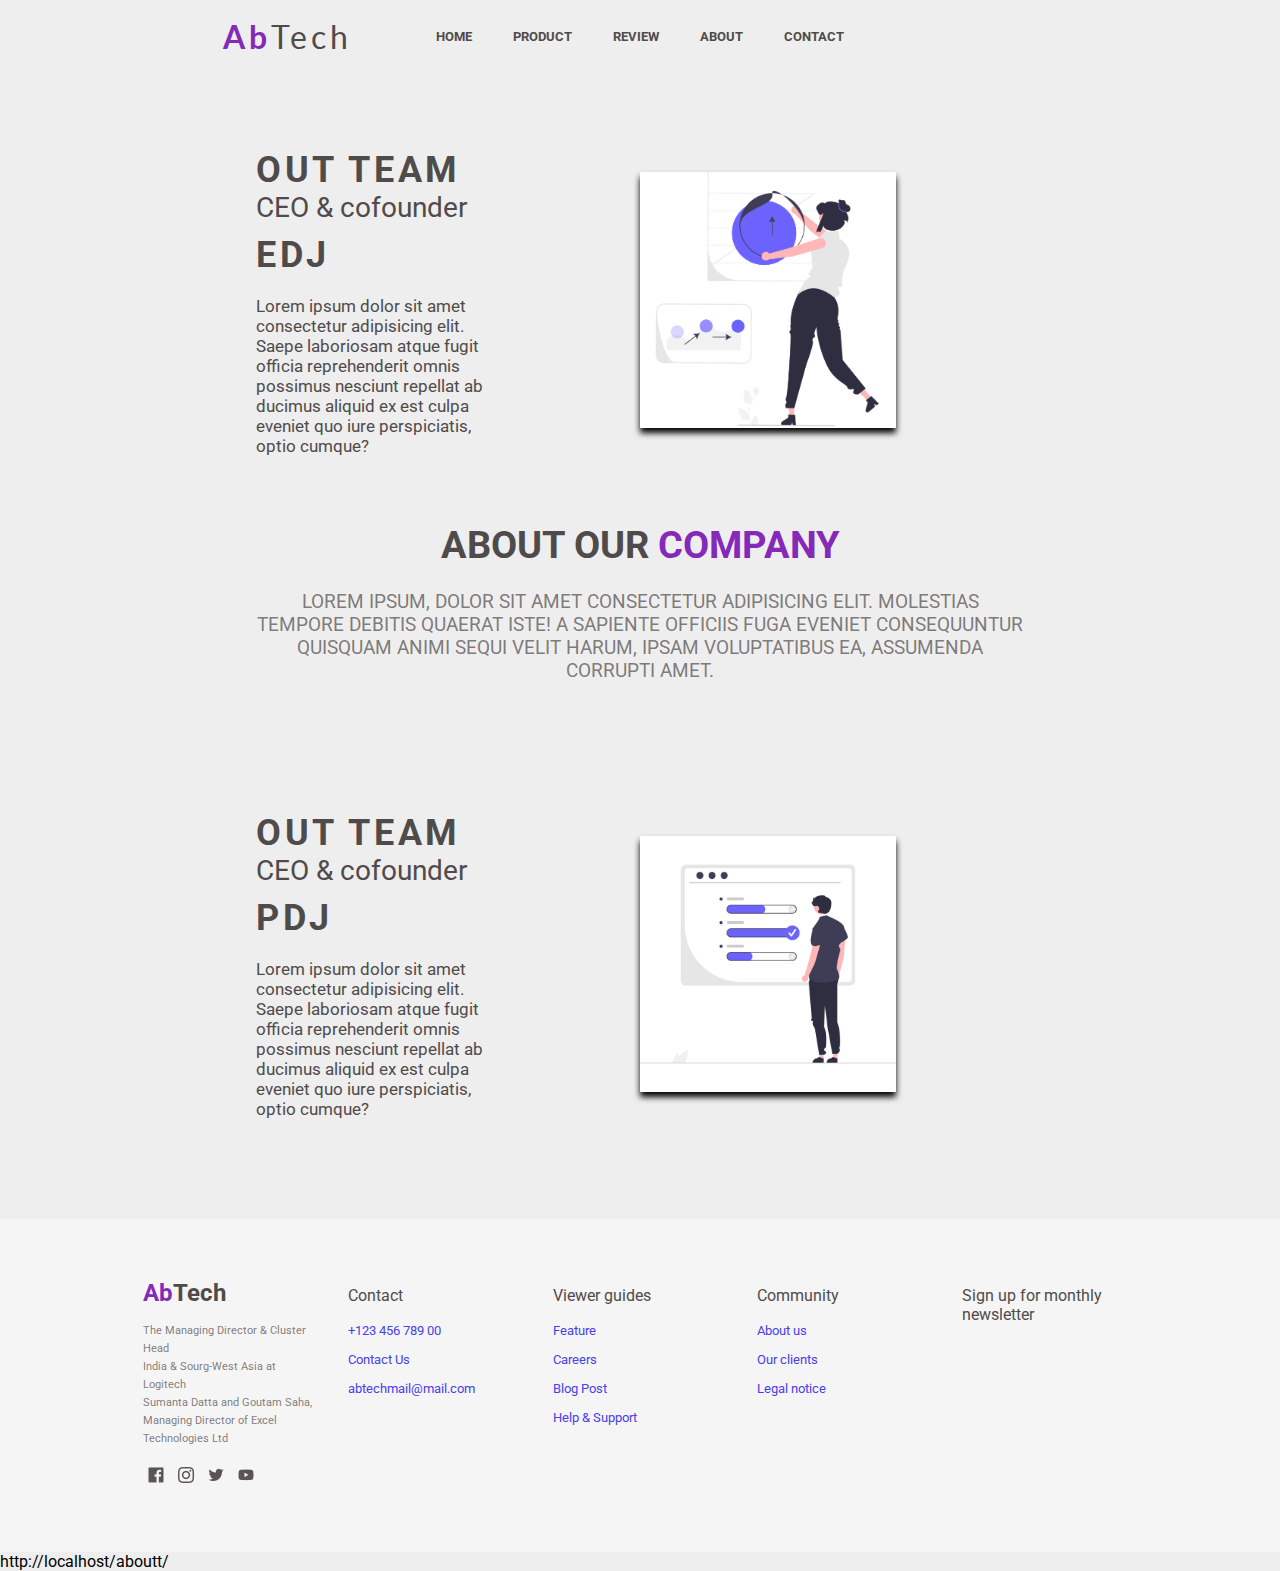
==== pages/about.html @ 215656c4 "folder tweaks" ====
<!DOCTYPE html>
<html lang="en">
<head>
    <meta charset="UTF-8">
    <meta http-equiv="X-UA-Compatible" content="IE=edge">
    <meta name="viewport" content="width=device-width, initial-scale=1.0">
    <link rel="stylesheet" href="/css/aboutt.css" />
    <title>About</title>
</head>
<body>
     <!-- HEADER -->
     <header class="main-header">
        <nav>
          <div class="logo">
            <a href="../index.html"
              ><h1><span>Ab</span>Tech</h1></a
            >
          </div>
          <ul class="nav-links">
            <li><a href="../index.html">Home</a></li>
            <li><a href="#">Product</a></li>
            <li><a href="#">Review</a></li>
            <li><a href="#">About</a></li>
            <li><a href="/pages/contacts.html">Contact</a></li>
          </ul>
          <div class="burger">
            <div class="line1"></div>
            <div class="line2"></div>
            <div class="line3"></div>
          </div>
          <div class="filler"></div>
        </nav>
      </header>
      <main>


       <section class="section1">
        <div class="text1">
          <h2>Out team</h2>
          <h3>CEO & cofounder</h3>
          <h2>EDJ</h2>
          <p>Lorem ipsum dolor sit amet consectetur adipisicing elit. Saepe laboriosam atque fugit officia reprehenderit omnis possimus nesciunt repellat ab ducimus aliquid ex est culpa eveniet quo iure perspiciatis, optio cumque?</p>
        </div>
        <div class="cover1">
          <img class="pic1" src="/images/about-imges/girll2.png"  alt="loading..." height="350px"/>
        </div>
       </section>

      <div class="section3">
         <h1>About Our <span>Company</span></h1><br>
         <p>Lorem ipsum, dolor sit amet consectetur adipisicing elit. Molestias tempore debitis quaerat iste! A sapiente officiis fuga eveniet consequuntur quisquam animi sequi velit harum, ipsam voluptatibus ea, assumenda corrupti amet.
         </p>
      </div>

       <section class="section2">
        <!-- <div class="cover2">
          <img class="pic2" src="boyy2.png"  alt="loading..." height="300px"/>
        </div> -->
        <div class="text2">
          <h2>Out team</h2>
          <h3>CEO & cofounder</h3>
          <h2>PDJ</h2>
          <p>Lorem ipsum dolor sit amet consectetur adipisicing elit. Saepe laboriosam atque fugit officia reprehenderit omnis possimus nesciunt repellat ab ducimus aliquid ex est culpa eveniet quo iure perspiciatis, optio cumque?</p>
          </div>
          <div class="cover2">
            <img class="pic2" src="/images/about-imges/boyy2.png"  alt="loading..." height="300px"/>
          </div>
       </section>

     

      <!-- FOOTER -->
      <footer class="footer">
        <div class="footer-container">
          
            <div class="footer-col">
              <h2><span>Ab</span>Tech</h2>
              <p>The Managing Director & Cluster Head <br>
              India & Sourg-West Asia at Logitech <br>
              Sumanta Datta and Goutam Saha, <br>
              Managing Director of Excel <br>
              Technologies Ltd
              </p>
              <div class="social-icons">
                <a href="https://facebook.com" target="_blank"><img src="/images/icons/facebook.png" alt="facebook-icon"></a>
                <a href="https://instagram.com" target="_blank"><img src="/images/icons/instagram.png" alt="instagram-icon"></a>
                <a href="https://twitter.com" target="_blank"><img src="/images/icons/twitter.png" alt="twitter-icon"></a>
                <a href="https://youtube.com" target="_blank"><img src="/images/icons/youtube.png" alt="youtube-icon"></a>
          
              </div>
            </div>
            <div class="footer-col">
              <h4>Contact</h4>
              <ul>
                <li><a href="">+123 456 789 00</a></li>
                <li><a href="">Contact Us</a></li>
                <li><a href="">abtechmail@mail.com</a></li>
              </ul>
            </div>
            <div class="footer-col">
              <h4>Viewer guides</h4>
              <ul>
                <li><a href="">Feature</a></li>
                <li><a href="">Careers</a></li>
                <li><a href="">Blog Post</a></li>
                <li><a href="">Help & Support</a></li>
              </ul>
            </div>
            <div class="footer-col">
              <h4>Community</h4>
              <ul>
                <li><a href="">About us</a></li>
                <li><a href="">Our clients</a></li>
                <li><a href="">Legal notice</a></li>
              </ul>
            </div>
            <div class="footer-col">
              <h4>Sign up for monthly newsletter</h4>
             
            </div>
         
        </div>
      </footer>

    </main>
 
    <script src="js/index.js"></script>

</body>
</html>




http://localhost/aboutt/
---- css/aboutt.css ----
@import url("https://fonts.googleapis.com/css2?family=Lato:wght@100;300;400;700&family=Roboto:wght@300;400;500;700&display=swap");


@import url("https://fonts.googleapis.com/css2?family=Lato:wght@100;300;400;700&family=Roboto:wght@300;400;500;700&display=swap");

:root {
  --font: #504b4b;
  --body-color1: #f5f5f5;
  --body-color: #eeeeee;
  --p-color: #554f4fbe;
}

* {
  margin: 0;
  padding: 0;
  box-sizing: border-box;
}
body {
  background-color: var(--body-color);
  font-family: "Roboto", sans-serif;
}
p {
  color: var(--p-color);
}
ul {
  list-style: none;
}
span {
  color: #8529b9;
  font-weight: bold;
}
/*HEADER START*/
.main-header {
  margin-bottom: 50px;
}
nav {
  display: flex;
  justify-content: space-around;
  align-items: center;
  min-height: 8vh;
}
.logo a {
  text-decoration: none;
  color: var(--font);
}
.logo h1 {
  font-weight: normal;
}
.logo {
  display: flex;

  letter-spacing: 4px;
  font-size: 1em;
  flex-basis: 25%;
  justify-content: right;
  font-family: "Lato", sans-serif;
}

.nav-links {
  display: flex;
  justify-content: space-around;
  width: 35%;
}

.filler {
  flex-basis: 25%;
}
.nav-links a {
  color: var(--font);
  text-decoration: none;
  letter-spacing: px;
  font-weight: bold;
  font-size: 0.8em;
  text-transform: uppercase;
}

.nav-links li::after {
  content: "";
  width: 0%;
  height: 2px;
  background-color: #8461bd;
  display: block;
  margin: auto; /*MAKAO*/
  transition: 0.5s;
}
.nav-links li:hover::after {
  width: 100%;
}

.burger {
  display: none;
}
.burger div {
  /*display:block; dodao*/
  cursor: pointer;
  width: 25px;
  height: 3px;
  background-color: var(--font);
  margin: 5px;
  transition: 0.3s ease;
}
@media screen and (max-width: 1135px) {
  .nav-links {
    width: 60%;
  }
  .filler {
    display: none;
  }
  .logo {
    justify-content: flex-start;
  }
}
@media screen and (max-width: 700px) {
  .main-header {
    margin-bottom: 10px;
  }
  .logo {
    flex-basis: 80%;
    justify-content: flex-start;
  }
  .filler {
    display: none;
  }
  body {
    overflow-x: hidden;
    font-size: 13px;
  }
  .nav-links {
    z-index: 1000;
    position: absolute;
    right: 0px;
    height: 92vh;
    top: 8vh;
    display: flex;
    flex-direction: column;
    align-items: center;
    width: 50%;
    transform: translateX(100%);
    transition: transform 0.5s ease-in;
    background: #8763c09f;
  }

  @supports (backdrop-filter: blur(1rem)) {
    .nav-links {
      background: hsl(0 0% 100% / 0.1);
      backdrop-filter: blur(1rem);
    }
  }

  .nav-links a {
    color: #242627;
    font-size: 1em;
  }

  .burger {
    display: block;
  }
}

.nav-active {
  transform: translateX(0%);
}

.burger-active .line1 {
  transform: rotate(-45deg) translate(-5px, 6px);
}

.burger-active .line2 {
  opacity: 0;
}

.burger-active .line3 {
  transform: rotate(45deg) translate(-5px, -6px);
}

/*HEADER END*/


.section1 {
    display: flex;
    max-width: 60%;
    margin: auto;
    min-height: 40vh;
    align-items: center;
  }

  .text1 {
    flex: 1;
    color: var(--font);
    font-size: 1.5em;
  }
  .text1 h3 {
    font-weight: normal;
    padding-bottom: 10px;
  }
  .text1 h2 {
    letter-spacing: 0.1em;
    margin: 0;
    text-transform: uppercase;
  }
  .text1 p {
    color: var(--font);
    font-size: 0.7em;
  }
  
  .text1 p,
  h2 {
    margin-top: 20px;
  }
  
  .cover1 {
    /* position: relative; */
    text-align: center;
    flex: 2;
  }
  .cover1 img {
    width: 50%;
    height: auto;
    /* float: right; */
  }
  .pic1 {
    filter: drop-shadow(0px 5px 3px black);
  }
  
  @media screen and (max-width: 700px) {
    .text1 {
      padding-top: 3em;
      text-align: center;
    }
  }
  
  @media screen and (max-width: 1135px) {
    .section1 {
      flex-direction: column;
      text-align: center;
    }
  }


  
.section2 {
  display: flex;
  max-width: 60%;
  margin: auto;
  min-height: 40vh;
  align-items: center;
  padding-top: 60px;
  padding-bottom: 100px;
}

.text2 {
  flex: 1;
  color: var(--font);
  font-size: 1.5em;
}
.text2 h3 {
  font-weight: normal;
  padding-bottom: 10px;
}
.text2 h2 {
  letter-spacing: 0.1em;
  margin: 0;
  text-transform: uppercase;
}
.text2 p {
  color: var(--font);
  font-size: 0.7em;
}

.text2 p,
h2 {
  margin-top: 20px;
}

.cover2 {
  flex: 2;
  text-align: center;
}
.cover2 img {
  width: 50%;
  height: auto;
}

.pic2 {
  filter: drop-shadow(0px 5px 3px black);
}

@media screen and (max-width: 700px) {
  .text2 {
    padding-top: 3em;
    text-align: center;
  }
}

@media screen and (max-width: 1135px) {
  .section2 {
    flex-direction: column;
    text-align: center;
  }
}

.section3{
  max-width: 60%;
  margin: auto;
  min-height: 30vh;
  align-items: center;
  padding-top: 40px;
  flex: 1;
  color: var(--font);
  font-size: 1.2em;
  text-align: center;
  text-transform: uppercase
}

@media screen and (max-width: 1135px) {
  .section3 {
    flex-direction: column;
    text-align: center;
  }
}


  
/*FOOTER START*/

.footer {
    padding: 40px 0;
    background-color: var(--body-color1);
  }
  .footer-col {
    width: 20%;
    padding: 0 15px 25px 15px;
  }
  .footer-container {
    max-width: 80%;
    margin: auto;
    display: flex;
    flex-wrap: wrap;
    align-items: baseline;
  }
  
  .footer-col p {
    line-height: 1.6em;
    font-size: 0.7em;
    padding-bottom: 20px;
  }
  .footer-col h2 {
    color: var(--font);
  }
  .footer-col h2,
  h4 {
    padding-bottom: 15px;
  }
  .footer-col h4 {
    color: var(--font);
    font-weight: normal;
  }
  .footer-col ul li {
    padding-bottom: 10px;
  }
  
  .footer-col img {
    padding: 0 5px;
  }
  .footer-col ul li a {
    text-decoration: none;
    color: #4940eb;
    font-size: 0.8em;
  }
  
  @media screen and (max-width: 1135px) {
    .footer-col {
      width: 50%;
    }
    .footer-col p {
      font-size: 1em;
    }
    .footer-col ul li a {
      font-size: 1em;
    }
  }
  @media screen and (max-width: 611px) {
    .footer-col {
      width: 100%;
    }
  }
  /*FOOTER END*/
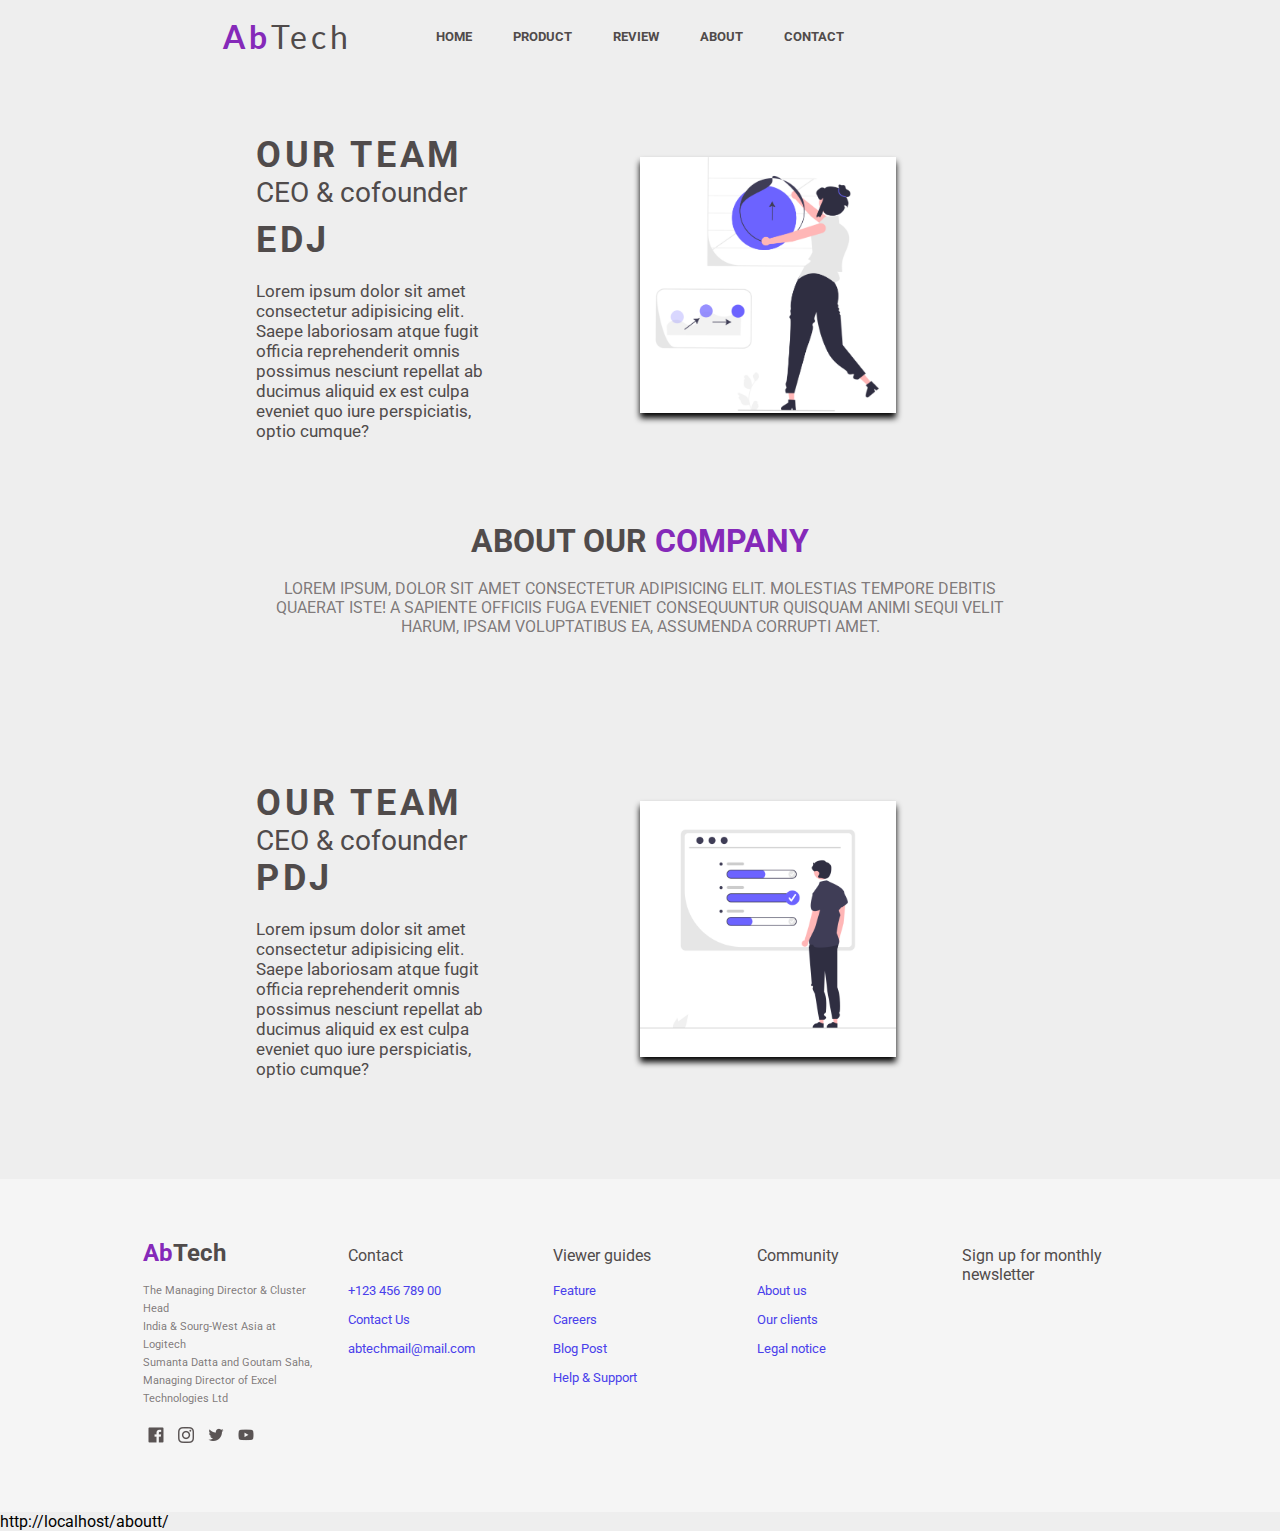
==== commit 3ac3970c: "final" ====
--- a/pages/about.html
+++ b/pages/about.html
@@ -4,7 +4,7 @@
     <meta charset="UTF-8">
     <meta http-equiv="X-UA-Compatible" content="IE=edge">
     <meta name="viewport" content="width=device-width, initial-scale=1.0">
-    <link rel="stylesheet" href="/css/aboutt.css" />
+    <link rel="stylesheet" href="../css/aboutt.css" />
     <title>About</title>
 </head>
 <body>
@@ -21,7 +21,7 @@
             <li><a href="#">Product</a></li>
             <li><a href="#">Review</a></li>
             <li><a href="#">About</a></li>
-            <li><a href="/pages/contacts.html">Contact</a></li>
+            <li><a href="contacts.html">Contact</a></li>
           </ul>
           <div class="burger">
             <div class="line1"></div>
@@ -36,13 +36,13 @@
 
        <section class="section1">
         <div class="text1">
-          <h2>Out team</h2>
+          <h2>Our team</h2>
           <h3>CEO & cofounder</h3>
           <h2>EDJ</h2>
           <p>Lorem ipsum dolor sit amet consectetur adipisicing elit. Saepe laboriosam atque fugit officia reprehenderit omnis possimus nesciunt repellat ab ducimus aliquid ex est culpa eveniet quo iure perspiciatis, optio cumque?</p>
         </div>
         <div class="cover1">
-          <img class="pic1" src="/images/about-imges/girll2.png"  alt="loading..." height="350px"/>
+          <img class="pic1" src="../images/about-imges/girll2.png"  alt="loading..." height="350px"/>
         </div>
        </section>
 
@@ -57,13 +57,13 @@
           <img class="pic2" src="boyy2.png"  alt="loading..." height="300px"/>
         </div> -->
         <div class="text2">
-          <h2>Out team</h2>
+          <h2>Our team</h2>
           <h3>CEO & cofounder</h3>
           <h2>PDJ</h2>
           <p>Lorem ipsum dolor sit amet consectetur adipisicing elit. Saepe laboriosam atque fugit officia reprehenderit omnis possimus nesciunt repellat ab ducimus aliquid ex est culpa eveniet quo iure perspiciatis, optio cumque?</p>
           </div>
           <div class="cover2">
-            <img class="pic2" src="/images/about-imges/boyy2.png"  alt="loading..." height="300px"/>
+            <img class="pic2" src="../images/about-imges/boyy2.png"  alt="loading..." height="300px"/>
           </div>
        </section>
 
@@ -82,10 +82,10 @@
               Technologies Ltd
               </p>
               <div class="social-icons">
-                <a href="https://facebook.com" target="_blank"><img src="/images/icons/facebook.png" alt="facebook-icon"></a>
-                <a href="https://instagram.com" target="_blank"><img src="/images/icons/instagram.png" alt="instagram-icon"></a>
-                <a href="https://twitter.com" target="_blank"><img src="/images/icons/twitter.png" alt="twitter-icon"></a>
-                <a href="https://youtube.com" target="_blank"><img src="/images/icons/youtube.png" alt="youtube-icon"></a>
+                <a href="https://facebook.com" target="_blank"><img src="../images/icons/facebook.png" alt="facebook-icon"></a>
+                <a href="https://instagram.com" target="_blank"><img src="../images/icons/instagram.png" alt="instagram-icon"></a>
+                <a href="https://twitter.com" target="_blank"><img src="../images/icons/twitter.png" alt="twitter-icon"></a>
+                <a href="https://youtube.com" target="_blank"><img src="../images/icons/youtube.png" alt="youtube-icon"></a>
           
               </div>
             </div>
@@ -93,7 +93,7 @@
               <h4>Contact</h4>
               <ul>
                 <li><a href="">+123 456 789 00</a></li>
-                <li><a href="">Contact Us</a></li>
+                <li><a href="contacts.html">Contact Us</a></li>
                 <li><a href="">abtechmail@mail.com</a></li>
               </ul>
             </div>
@@ -124,7 +124,7 @@
 
     </main>
  
-    <script src="js/index.js"></script>
+    <script src="../js/index.js"></script>
 
 </body>
 </html>
--- a/css/aboutt.css
+++ b/css/aboutt.css
@@ -1,5 +1,4 @@
 @import url("https://fonts.googleapis.com/css2?family=Lato:wght@100;300;400;700&family=Roboto:wght@300;400;500;700&display=swap");
-
 
 @import url("https://fonts.googleapis.com/css2?family=Lato:wght@100;300;400;700&family=Roboto:wght@300;400;500;700&display=swap");
 
@@ -175,76 +174,60 @@
 
 /*HEADER END*/
 
-
 .section1 {
-    display: flex;
-    max-width: 60%;
-    margin: auto;
-    min-height: 40vh;
-    align-items: center;
-  }
-
-  .text1 {
-    flex: 1;
-    color: var(--font);
-    font-size: 1.5em;
-  }
-  .text1 h3 {
-    font-weight: normal;
-    padding-bottom: 10px;
-  }
-  .text1 h2 {
-    letter-spacing: 0.1em;
-    margin: 0;
-    text-transform: uppercase;
-  }
-  .text1 p {
-    color: var(--font);
-    font-size: 0.7em;
-  }
-  
-  .text1 p,
-  h2 {
-    margin-top: 20px;
-  }
-  
-  .cover1 {
-    /* position: relative; */
-    text-align: center;
-    flex: 2;
-  }
-  .cover1 img {
-    width: 50%;
-    height: auto;
-    /* float: right; */
-  }
-  .pic1 {
-    filter: drop-shadow(0px 5px 3px black);
-  }
-  
-  @media screen and (max-width: 700px) {
-    .text1 {
-      padding-top: 3em;
-      text-align: center;
-    }
-  }
-  
-  @media screen and (max-width: 1135px) {
-    .section1 {
-      flex-direction: column;
-      text-align: center;
-    }
-  }
-
-
-  
-.section2 {
   display: flex;
   max-width: 60%;
   margin: auto;
   min-height: 40vh;
   align-items: center;
-  padding-top: 60px;
+  padding-bottom: 30px;
+}
+
+.text1 {
+  flex: 1;
+  color: var(--font);
+  font-size: 1.5em;
+}
+.text1 h3 {
+  font-weight: normal;
+  padding-bottom: 10px;
+}
+.text1 h2 {
+  letter-spacing: 0.1em;
+  margin: 0;
+  text-transform: uppercase;
+}
+.text1 p {
+  color: var(--font);
+  font-size: 0.7em;
+}
+
+.text1 p,
+h2 {
+  margin-top: 20px;
+}
+
+.cover1 {
+  /* position: relative; */
+  text-align: center;
+  flex: 2;
+}
+.cover1 img {
+  width: 50%;
+  height: auto;
+  /* float: right; */
+}
+.pic1 {
+  filter: drop-shadow(0px 5px 3px black);
+}
+
+.section2 {
+  display: flex;
+  max-width: 60%;
+  margin: auto;
+  min-height: 40vh;
+  align-items: center;
+  padding-top: 30px;
   padding-bottom: 100px;
 }
 
@@ -255,7 +238,6 @@
 }
 .text2 h3 {
   font-weight: normal;
-  padding-bottom: 10px;
 }
 .text2 h2 {
   letter-spacing: 0.1em;
@@ -285,21 +267,7 @@
   filter: drop-shadow(0px 5px 3px black);
 }
 
-@media screen and (max-width: 700px) {
-  .text2 {
-    padding-top: 3em;
-    text-align: center;
-  }
-}
-
-@media screen and (max-width: 1135px) {
-  .section2 {
-    flex-direction: column;
-    text-align: center;
-  }
-}
-
-.section3{
+.section3 {
   max-width: 60%;
   margin: auto;
   min-height: 30vh;
@@ -307,82 +275,120 @@
   padding-top: 40px;
   flex: 1;
   color: var(--font);
-  font-size: 1.2em;
+
   text-align: center;
-  text-transform: uppercase
-}
-
+  text-transform: uppercase;
+}
 @media screen and (max-width: 1135px) {
+  .section1 {
+    flex-direction: column;
+    text-align: center;
+  }
+  .section2 {
+    flex-direction: column;
+    text-align: center;
+    padding-top: 40px;
+  }
+
   .section3 {
     flex-direction: column;
     text-align: center;
-  }
-}
-
-
-  
+    padding-top: 50px;
+  }
+
+  .cover1 {
+    margin-top: 30px;
+  }
+  .cover2 {
+    margin-top: 30px;
+  }
+}
+
+@media screen and (max-width: 700px) {
+  .text1 {
+    padding-top: 3em;
+    text-align: center;
+  }
+  .text2 {
+    padding-top: 3em;
+    text-align: center;
+  }
+
+  .cover1 {
+    margin-top: 30px;
+  }
+  .cover2 {
+    margin-top: 30px;
+  }
+  .section2 {
+    padding-top: 0px;
+  }
+  .section3 {
+    padding-top: 80px;
+  }
+}
+
 /*FOOTER START*/
 
 .footer {
-    padding: 40px 0;
-    background-color: var(--body-color1);
-  }
+  padding: 40px 0;
+  background-color: var(--body-color1);
+}
+.footer-col {
+  width: 20%;
+  padding: 0 15px 25px 15px;
+}
+.footer-container {
+  max-width: 80%;
+  margin: auto;
+  display: flex;
+  flex-wrap: wrap;
+  align-items: baseline;
+}
+
+.footer-col p {
+  line-height: 1.6em;
+  font-size: 0.7em;
+  padding-bottom: 20px;
+}
+.footer-col h2 {
+  color: var(--font);
+}
+.footer-col h2,
+h4 {
+  padding-bottom: 15px;
+}
+.footer-col h4 {
+  color: var(--font);
+  font-weight: normal;
+}
+.footer-col ul li {
+  padding-bottom: 10px;
+}
+
+.footer-col img {
+  padding: 0 5px;
+}
+.footer-col ul li a {
+  text-decoration: none;
+  color: #4940eb;
+  font-size: 0.8em;
+}
+
+@media screen and (max-width: 1135px) {
   .footer-col {
-    width: 20%;
-    padding: 0 15px 25px 15px;
-  }
-  .footer-container {
-    max-width: 80%;
-    margin: auto;
-    display: flex;
-    flex-wrap: wrap;
-    align-items: baseline;
-  }
-  
+    width: 50%;
+  }
   .footer-col p {
-    line-height: 1.6em;
-    font-size: 0.7em;
-    padding-bottom: 20px;
-  }
-  .footer-col h2 {
-    color: var(--font);
-  }
-  .footer-col h2,
-  h4 {
-    padding-bottom: 15px;
-  }
-  .footer-col h4 {
-    color: var(--font);
-    font-weight: normal;
-  }
-  .footer-col ul li {
-    padding-bottom: 10px;
-  }
-  
-  .footer-col img {
-    padding: 0 5px;
+    font-size: 1em;
   }
   .footer-col ul li a {
-    text-decoration: none;
-    color: #4940eb;
-    font-size: 0.8em;
-  }
-  
-  @media screen and (max-width: 1135px) {
-    .footer-col {
-      width: 50%;
-    }
-    .footer-col p {
-      font-size: 1em;
-    }
-    .footer-col ul li a {
-      font-size: 1em;
-    }
-  }
-  @media screen and (max-width: 611px) {
-    .footer-col {
-      width: 100%;
-    }
-  }
-  /*FOOTER END*/
-  +    font-size: 1em;
+  }
+}
+@media screen and (max-width: 611px) {
+  .footer-col {
+    width: 100%;
+  }
+}
+/*FOOTER END*/
